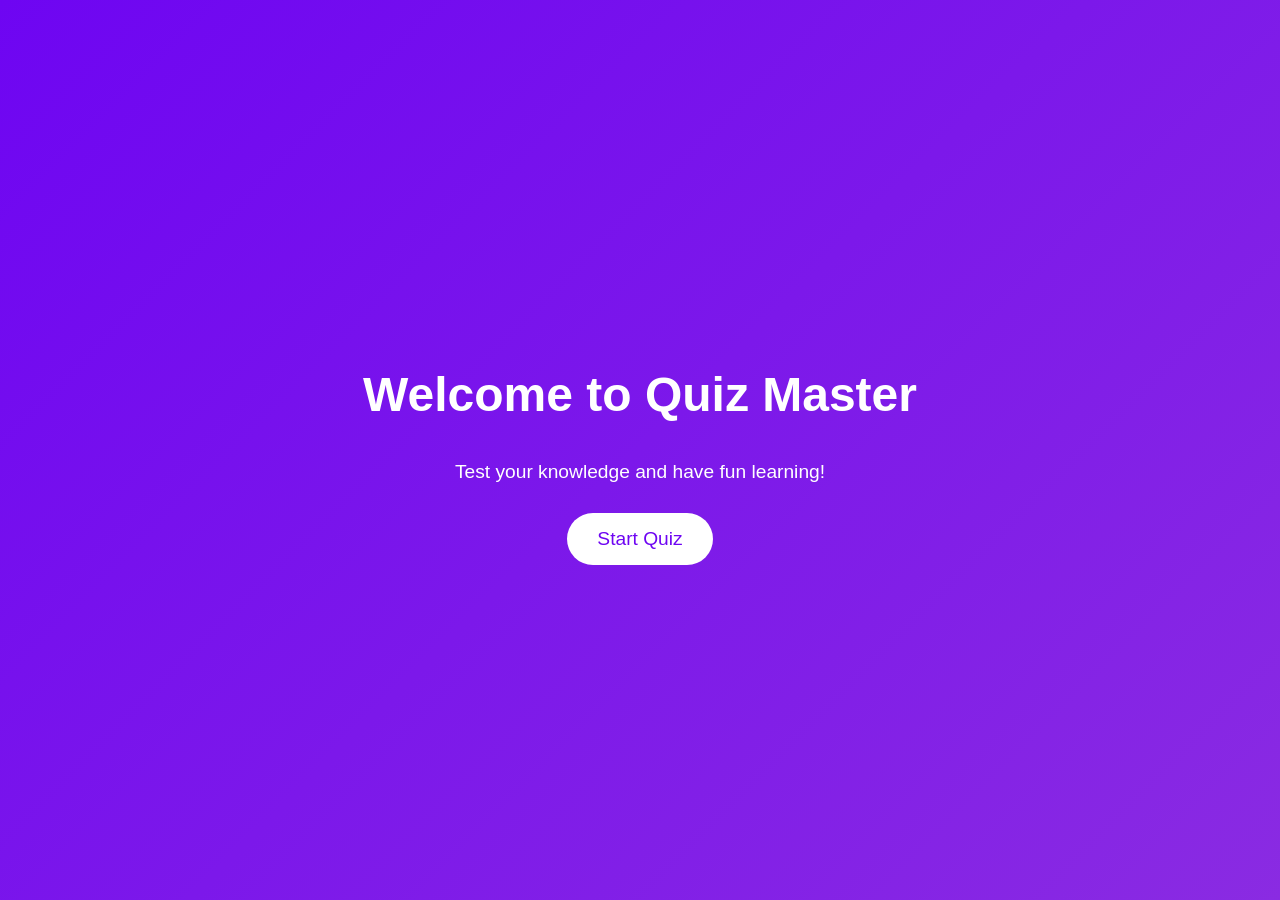
==== index.html @ e9bc5d02 "first commit" ====
<!DOCTYPE html>
<html lang="en">
<head>
  <meta charset="UTF-8">
  <meta name="viewport" content="width=device-width, initial-scale=1.0">
  <title>Quiz Master</title>
  <link rel="stylesheet" href="style.css">
</head>
<body>
  <h1>Welcome to Quiz Master</h1>
  <p>Test your knowledge and have fun learning!</p>
  <button id="start-btn">Start Quiz</button>

  <script src="script.js"></script>
</body>
</html>
---- style.css ----
body {
    margin: 0;
    padding: 0;
    font-family: "Poppins", sans-serif;
    background: linear-gradient(135deg, #6e05f2, blueviolet);
    color: white;
    display: flex;
    flex-direction: column;
    justify-content: center;
    align-items: center;
    height: 100vh;
    text-align: center;
  }
  
  h1 {
    font-size: 3rem;
    margin-bottom: 20px;
  }
  
  p {
    font-size: 1.2rem;
    margin-bottom: 30px;
  }
  
  button {
    background-color: #fff;
    color: #6e05f2;
    border: none;
    padding: 15px 30px;
    font-size: 1.2rem;
    border-radius: 30px;
    cursor: pointer;
    transition: all 0.3s ease;
  }
  
  button:hover {
    background-color: blueviolet;
    color: white;
    transform: scale(1.05);
  }
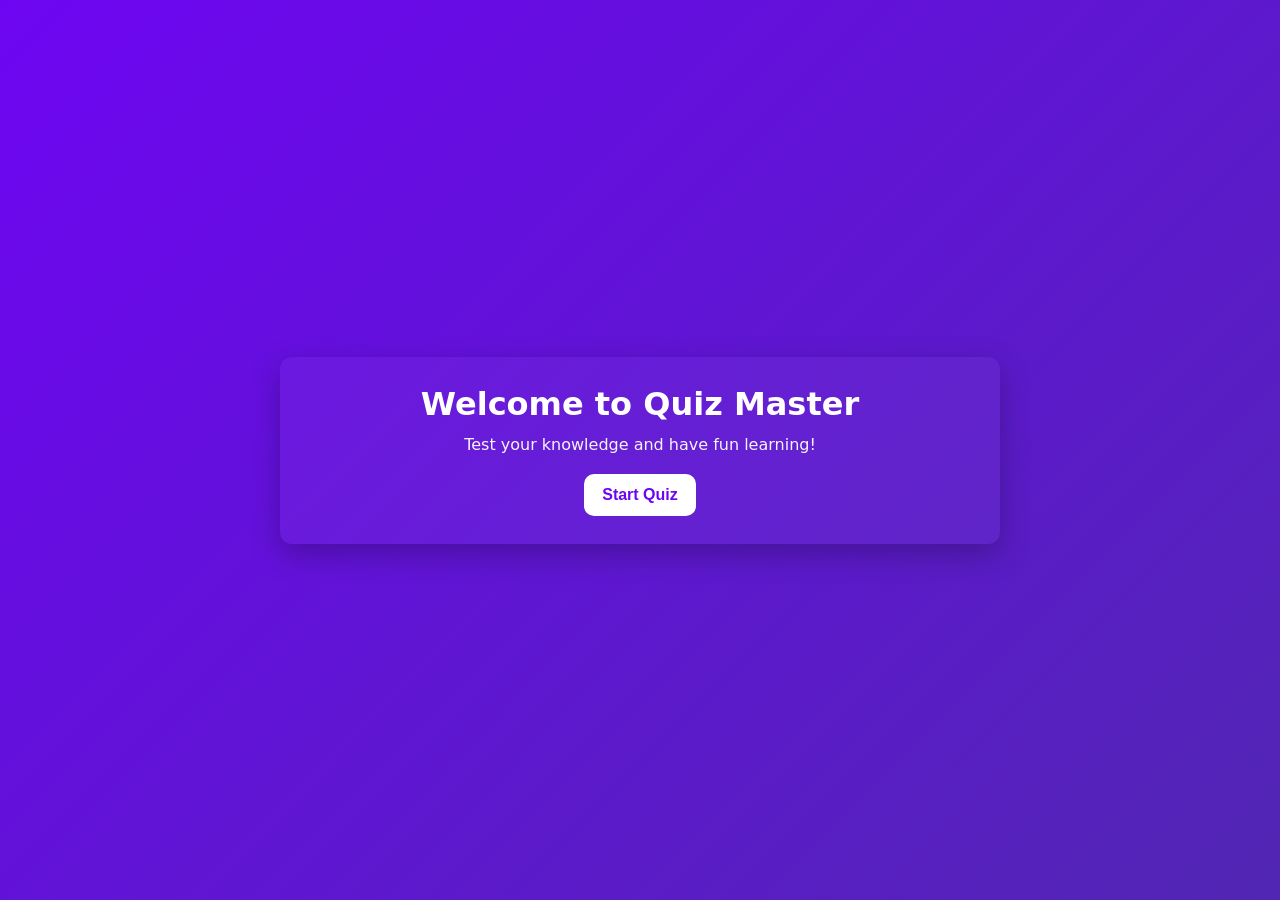
==== commit a2c149d5: "first comit" ====
--- a/index.html
+++ b/index.html
@@ -1,15 +1,19 @@
 <!DOCTYPE html>
 <html lang="en">
 <head>
-  <meta charset="UTF-8">
-  <meta name="viewport" content="width=device-width, initial-scale=1.0">
-  <title>Quiz Master</title>
-  <link rel="stylesheet" href="style.css">
+  <meta charset="utf-8" />
+  <meta name="viewport" content="width=device-width, initial-scale=1" />
+  <title>Quiz Master — Home</title>
+  <link rel="stylesheet" href="style.css" />
 </head>
 <body>
-  <h1>Welcome to Quiz Master</h1>
-  <p>Test your knowledge and have fun learning!</p>
-  <button id="start-btn">Start Quiz</button>
+  <main class="home-container">
+    <h1>Welcome to Quiz Master</h1>
+    <p>Test your knowledge and have fun learning!</p>
+    <div class="home-actions">
+      <button id="start-btn" class="btn">Start Quiz</button>
+    </div>
+  </main>
 
   <script src="script.js"></script>
 </body>
--- a/style.css
+++ b/style.css
@@ -1,41 +1,52 @@
-body {
-    margin: 0;
-    padding: 0;
-    font-family: "Poppins", sans-serif;
-    background: linear-gradient(135deg, #6e05f2, blueviolet);
-    color: white;
-    display: flex;
-    flex-direction: column;
-    justify-content: center;
-    align-items: center;
-    height: 100vh;
-    text-align: center;
-  }
-  
-  h1 {
-    font-size: 3rem;
-    margin-bottom: 20px;
-  }
-  
-  p {
-    font-size: 1.2rem;
-    margin-bottom: 30px;
-  }
-  
-  button {
-    background-color: #fff;
-    color: #6e05f2;
-    border: none;
-    padding: 15px 30px;
-    font-size: 1.2rem;
-    border-radius: 30px;
-    cursor: pointer;
-    transition: all 0.3s ease;
-  }
-  
-  button:hover {
-    background-color: blueviolet;
-    color: white;
-    transform: scale(1.05);
-  }
-  +:root{
+  --accent: #6e05f2;
+  --white: #ffffff;
+  --bg-1: #6e05f2;
+  --bg-2: #5126b3;
+}
+
+*{box-sizing:border-box}
+body{
+  margin:0;
+  font-family: "Poppins", system-ui, Arial, sans-serif;
+  min-height:100vh;
+  display:flex;
+  align-items:center;
+  justify-content:center;
+  background: linear-gradient(135deg, var(--bg-1) 0%, var(--bg-2) 100%);
+  color:var(--white);
+  padding:24px;
+}
+
+.home-container{
+  width:100%;
+  max-width:720px;
+  text-align:center;
+  background: rgba(255,255,255,0.04);
+  padding:28px;
+  border-radius:12px;
+  box-shadow: 0 10px 30px rgba(0,0,0,0.25);
+}
+
+.home-container h1{
+  margin:0 0 12px 0;
+  font-size:2rem;
+}
+
+.home-container p{
+  margin:0 0 20px 0;
+  opacity:0.95;
+}
+
+.btn{
+  background:var(--white);
+  color:var(--accent);
+  border:none;
+  padding:12px 18px;
+  border-radius:10px;
+  cursor:pointer;
+  font-weight:600;
+  font-size:1rem;
+}
+
+.btn:hover{ transform: translateY(-3px); }
